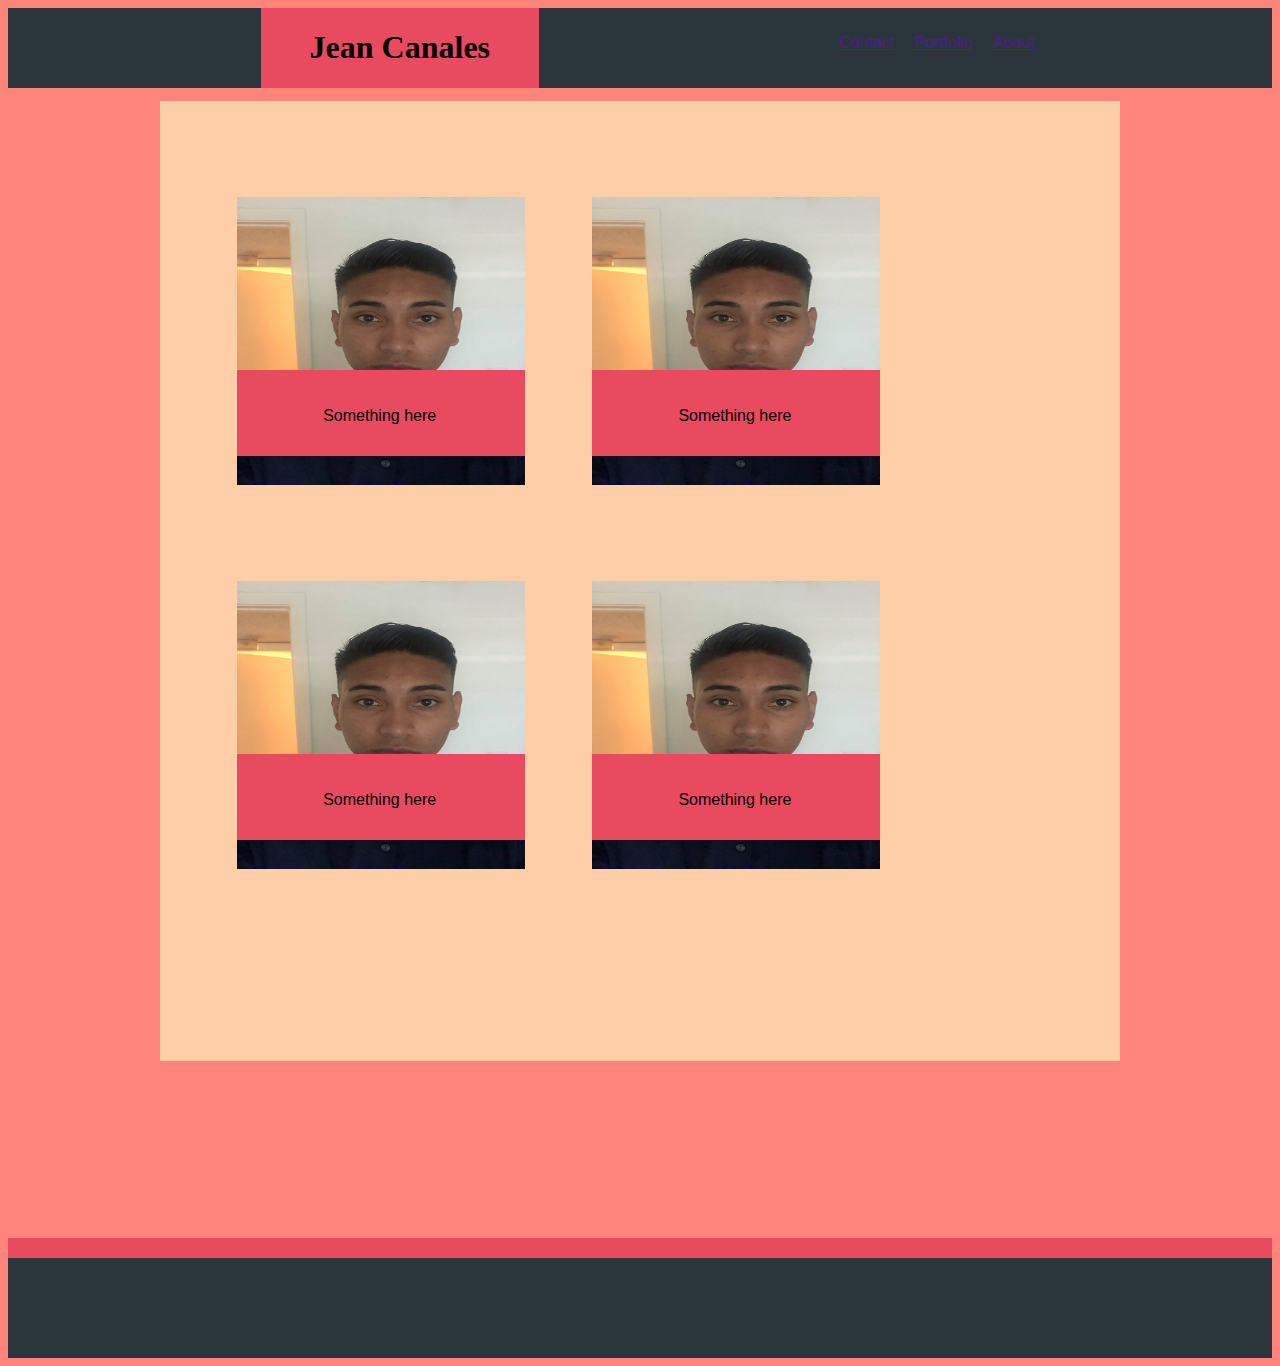
==== secondPage.html @ 47bbf7e0 "Basic Portfolio, with assets and pages included" ====
<!DOCTYPE <!DOCTYPE html>
<html>
<head>
    <meta charset="utf-8" />
    <meta http-equiv="X-UA-Compatible" content="IE=edge">
    <title>Page Title</title>
    <meta name="viewport" content="width=device-width, initial-scale=1">
    <link rel="stylesheet" type="text/css" media="screen" href="style.css" />
    <script src="main.js"></script>
</head>
<body>
    
   
    <header>
    <div id="outerDiv">

        <div id="innerDivHeading">
        <h1>Jean Canales</h1>
        </div>

        <div id="navDiv">
            <ul id="ulTopNav">
                <li><a href="">About</a></li>
                <li><a href="">Portfolio</a></li>
                <li><a href="">Contact</a></li>
            </ul>
        </div>
        
    </div>
    </header>

    <div id="centerDivPortfolio">
        <!-- <div id="centerDivHeading">
            <h1>About me</h1>
        </div> -->
        <div id="centerDivContentLeft1">
            <img src="assets/me.jpg" alt="My image here" class="centerDivImg">
            <div class="centerDivContentInnerDiv">
                <p class="centerDivParagraph">Something here</p>
            </div>
        </div>

        <div id="centerDivContentRight1">
                <img src="assets/me.jpg" alt="My image here" class="centerDivImg">
                <div class="centerDivContentInnerDiv">
                    <p class="centerDivParagraph">Something here</p>
                </div>
        </div>

        <div id="centerDivContentLeft2">
                <img src="assets/me.jpg" alt="My image here" class="centerDivImg">
                <div class="centerDivContentInnerDiv">
                    <p class="centerDivParagraph">Something here</p>
                </div>
        </div>

        <div id="centerDivContentRight2">
                <img src="assets/me.jpg" alt="My image here" class="centerDivImg">
                <div class="centerDivContentInnerDiv">
                    <p class="centerDivParagraph">Something here</p>
                </div>
        </div>


        

        
    </div>

    <footer>

    </footer>
    
    <!-- Site Header
    <header>
        <h1> Student Bio</h1>
    </header>
    <div class='container'>

    Section 1: Bio
    <section id='main-bio'>
    h2: Tier 2 Headline (not as important as the h1 header, but more than one allowed,
    <h2> Jean Canales</h2>

    <img id='bio-image' src="https://placehold.it/200x200" alt="Nothing here">
    <p>Sandwiches are the best way to live your life, god bless sandwiches.</p>
    
    </section> -->

    <!-- Section 2: Contact Info -->
    <!-- <section id='contact-info'> 
    <h2>Contact Info </h2>
        <ul>
            <li><strong>Email:</strong> <a href="#">someplace@gmail.com</a></li>
            <li><strong>Email:</strong> <a href="#">someplace@gmail.com</a></li>
            <li><strong>Email:</strong> <a href="#">someplace@gmail.com</a></li>
        </ul>
    </section>
    </div> --> 
</body>
</html>
---- style.css ----
header {
    background-color: gray;
}
body {
    background-color: #FF847C;
}
#outerDiv {
    background-color: #2A363B;
    width:100%;
    height: 80px;
    padding: 0;
    margin-bottom: 20px;
    position: relative;
}


#navDiv {
    position: relative;
    top: 20%;
    right: 8%
}

innerDivHeading h1 {
    /* padding: 20px 0;
    margin: 0;
    margin-bottom: 20px;
    font-size: 28px;
    color: #eee; */
    text-align: center;
    position: absolute;
    left: 15% 
    /* margin: 0px 0px 15% 20%; */
    /* position:relative; */
     
}

#innerDivHeading {
    height: 100%;
    width: 22%;
    background-color: #E84A5F;
    position: relative;
    margin: 0px 0px 15% 20%;
    float: left;
    text-align: center;
}

 #ulTopNav {
    margin:0% 10% 0px 0px;
    padding:0;
    list-style: none;
    position:relative;
 }
 
 #ulTopNav li {
     float: right;
    font-family: sans-serif;
     padding: 10px;
 }

 #centerDivAbout{
     background-color: #fecea8;
     height: 50%;
     width: 60%;
     margin: 0 auto;
     clear:both;
     /* margin-bottom: 20%;  */
    position: relative;
    bottom: 20%;
 }


 #centerDivPortfolio{
    background-color: #fecea8;
    height: 960px;
    width: 960px;
    margin: 0 auto;
    clear:both;
    /* margin-bottom: 20%; */
   position: relative;
   bottom: 20%;
}

#centerDivContact{
    background-color: #fecea8;
    height: 960px;
    width: 960px;
    margin: 0 auto;
    clear:both;
    /* margin-bottom: 20%; */
   position: relative;
   bottom: 20%;
}
 

 #centerDivHeading1 {
     position: relative;
     left:5%;
     top: 5%;
 }
 #centerDivHeading h1 {
     color:teal;
     line-break: auto;
 }

 footer {
    position: relative;
    height: 100px;
    width: 100%;
    background-color: #2A363B;
    margin-top: 0%;
    border-top: 20px solid #E84A5F;
 }

 #centerDivContentLeft1 {
     height: 30%;
     width: 30%;
     /* background-color: #2A363B; */
     position: relative;
     clear:both;
     float: left;
     left: 8%;
     top: 10%;
     /* background-image: url('/assets/me.jpg'); */
    
 }

 .centerDivParagraph {
    position: absolute;
    left: 30%;
    top: 25%;
    font-family: sans-serif;
 }

 .centerDivImg {
     position: relative;
     width: 100%;
     height: 100%;
     z-index: 1;
 }

 #centerDivImgContent {
    position: relative;
    width: 20%;
    height: 20%;
    float: left;
    margin-left: 20px;
    margin-right: 10px;
 }

 #centerDivContentRight1 {
     position: relative;
     background-color: #2A363B;
     height: 30%;
     width: 30%;
     right: 25%;
     float: right;
     top: 10%;
     
 }

 #centerDivContentLeft2 {
    position: relative;
    background-color: #2A363B;
    height: 30%;
    width: 30%;
    clear: both;
    float: left;
    left: 8%;
    top: 20%;
    
}

#centerDivContentRight2 {
     position: relative;
     background-color: #2A363B;
     height: 30%;
     width: 30%;
     float: right;
     right: 25%;
     top: 20%;
     
     
 }

 .centerDivContentInnerDiv {
    position: absolute;
    height: 10%;
    background: #E84A5F;
    width: 100%;
    height: 30%;
    top: 60%;
    z-index: 1;

    
 }

 #centerDivContent {
     position: relative;
     top: 5%;
 }

 /* #centerDivContentRight1InnerDiv {
    position: absolute;
    height: 10%;
    background: #E84A5F;
    width: 100%;
    height: 30%;
    top: 60%;
    z-index: 1;
    
 }

 #centerDivContentLeft2InnerDiv {
    position: relative;
    height: 10%;
    background: #E84A5F;
    width: 100%;
    height: 30%;
    top: 50%;
    
 }

 #centerDivContentRight2InnerDiv {
    position: relative;
    height: 10%;
    background: #E84A5F;
    width: 100%;
    height: 30%;
    top: 50%;
    
 } */

 #centerDivName {
    position: relative;
    height: 15%;
    width: 90%;
    left: 5%;
    border-style: dashed;
    top: 10%;
 }

 #centerDivEmail {
    position: relative;
    height: 15%;
    width: 90%;
    border-style: dashed;
    left: 5%;
    top: 15%;

 }

 #centerDivMessage {
    position: relative;
    height: 30%;
    width: 90%;
    border-style: dotted;
    left: 5%;
    top: 20%;

 }

 .inputField {
    position: relative;
    width: 100%;
    height: 25%;
    
 }

#centerDivMessage textarea {
     position: relative;
     width: 100%;
     height: 70%;

     
 }

#centerDivButtonDiv {
    position: relative;
    top: 30%;
    left: 5%;
}
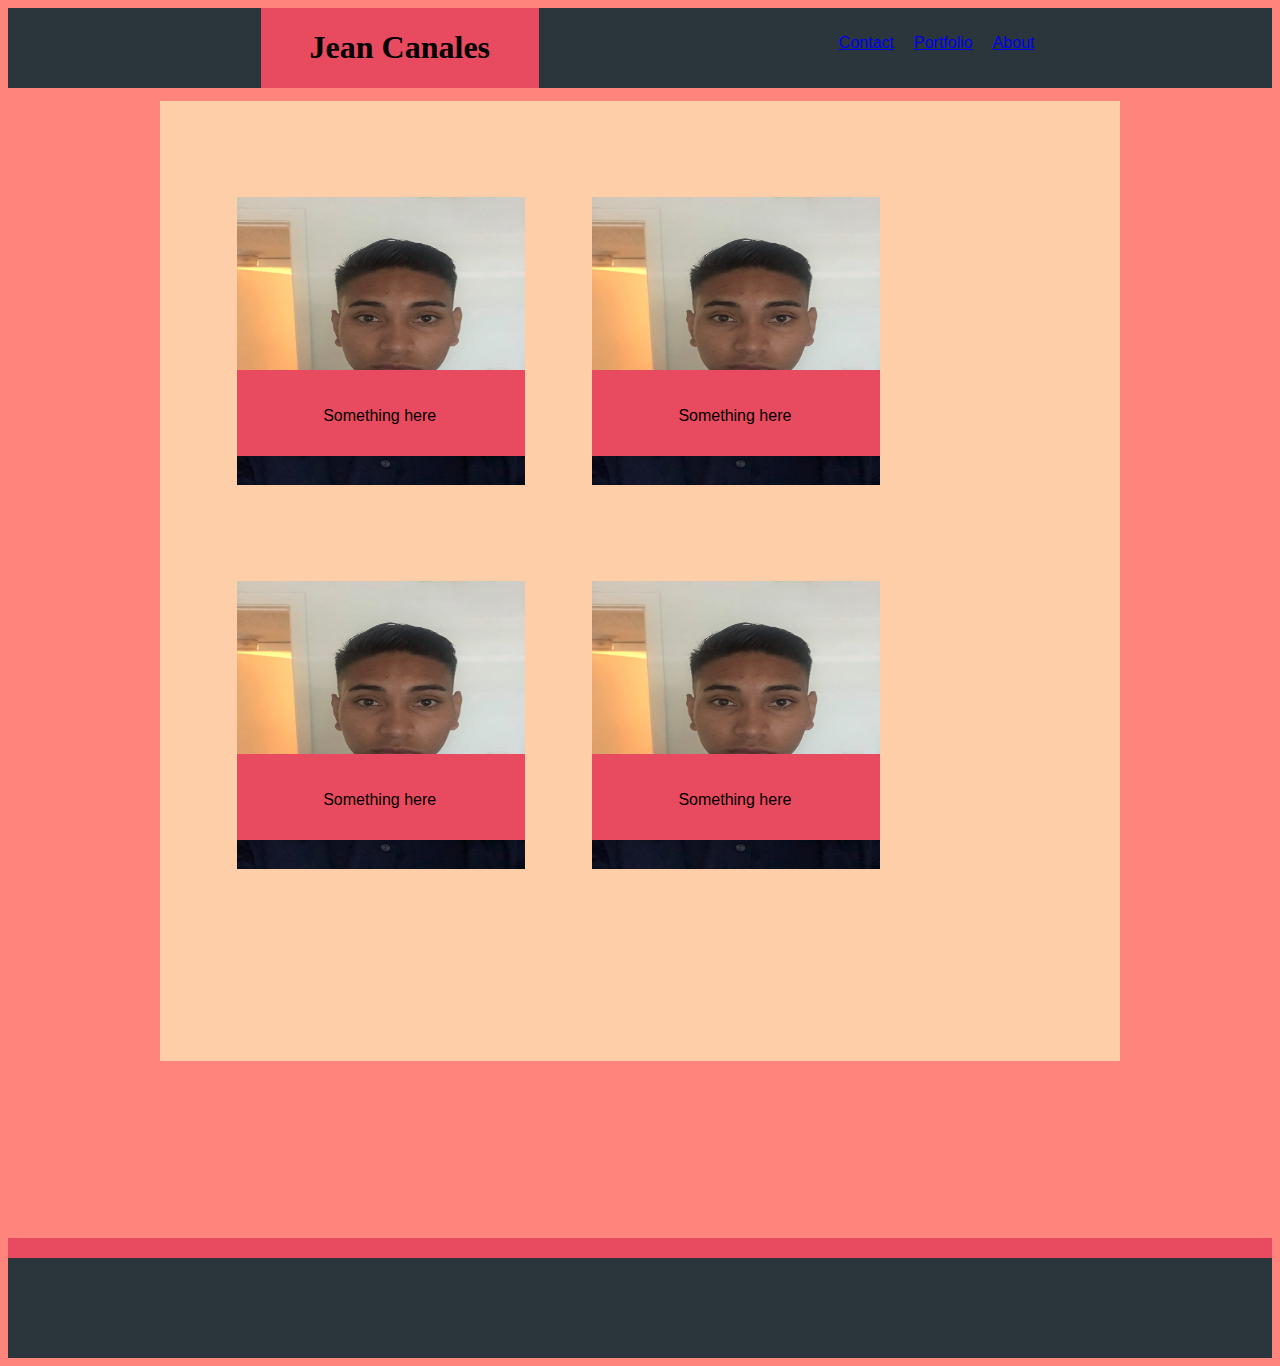
==== commit 40df9227: "links are now working" ====
--- a/secondPage.html
+++ b/secondPage.html
@@ -20,9 +20,9 @@
 
         <div id="navDiv">
             <ul id="ulTopNav">
-                <li><a href="">About</a></li>
-                <li><a href="">Portfolio</a></li>
-                <li><a href="">Contact</a></li>
+                <li><a href="index.html">About</a></li>
+                <li><a href="secondPage.html">Portfolio</a></li>
+                <li><a href="thirdPage.html">Contact</a></li>
             </ul>
         </div>
         
